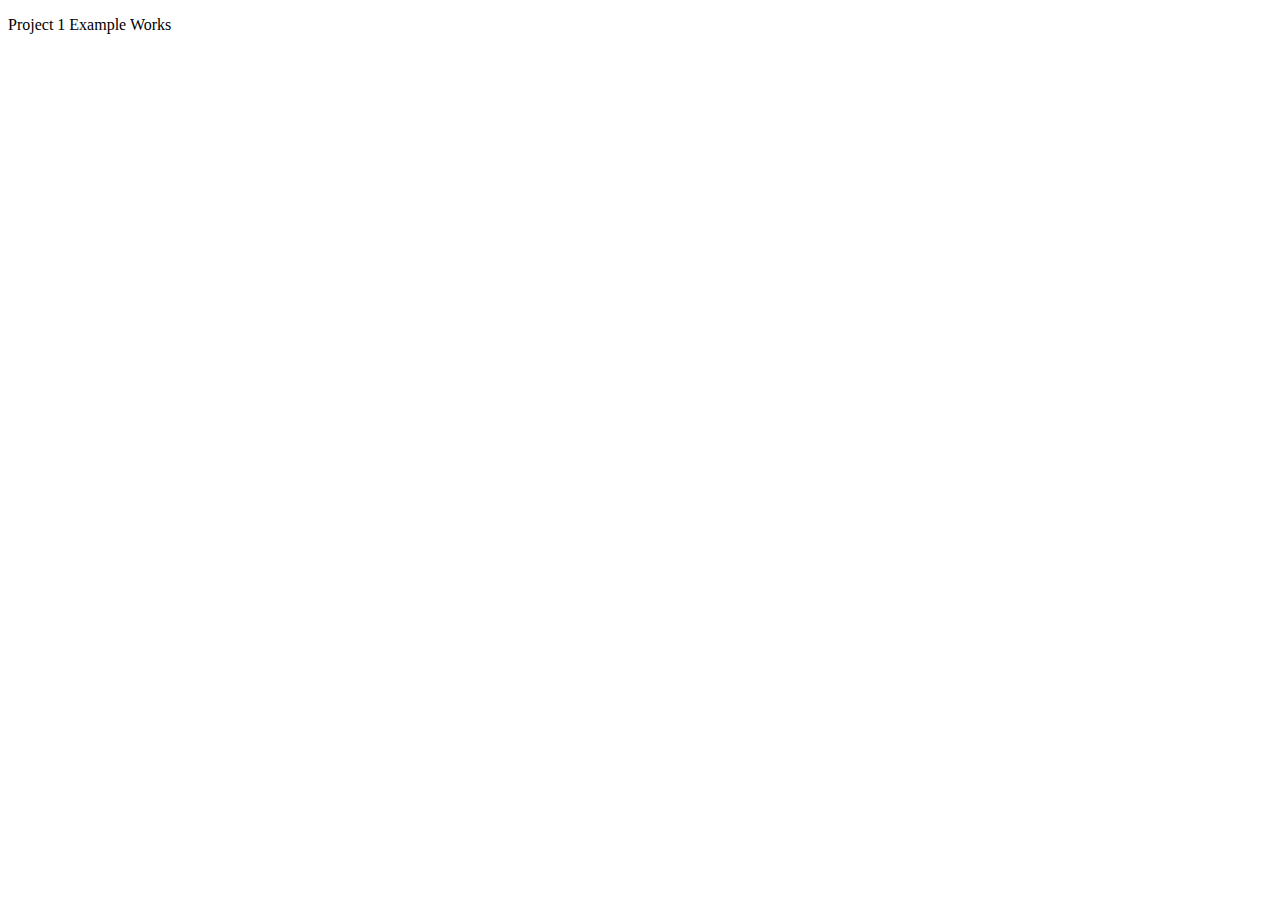
==== WebContent/index.html @ 3d4c040b "Initial Setup" ====
<!doctype html>
<html lang="en">

<head>
<!-- Required meta tags -->
<meta charset="utf-8">
<meta name="viewport"
	content="width=device-width, initial-scale=1, shrink-to-fit=no">
<title>I Like To Movie Movie</title>
</head>

<body>
    <p>Project 1 Example Works</p>
</body>

</html>
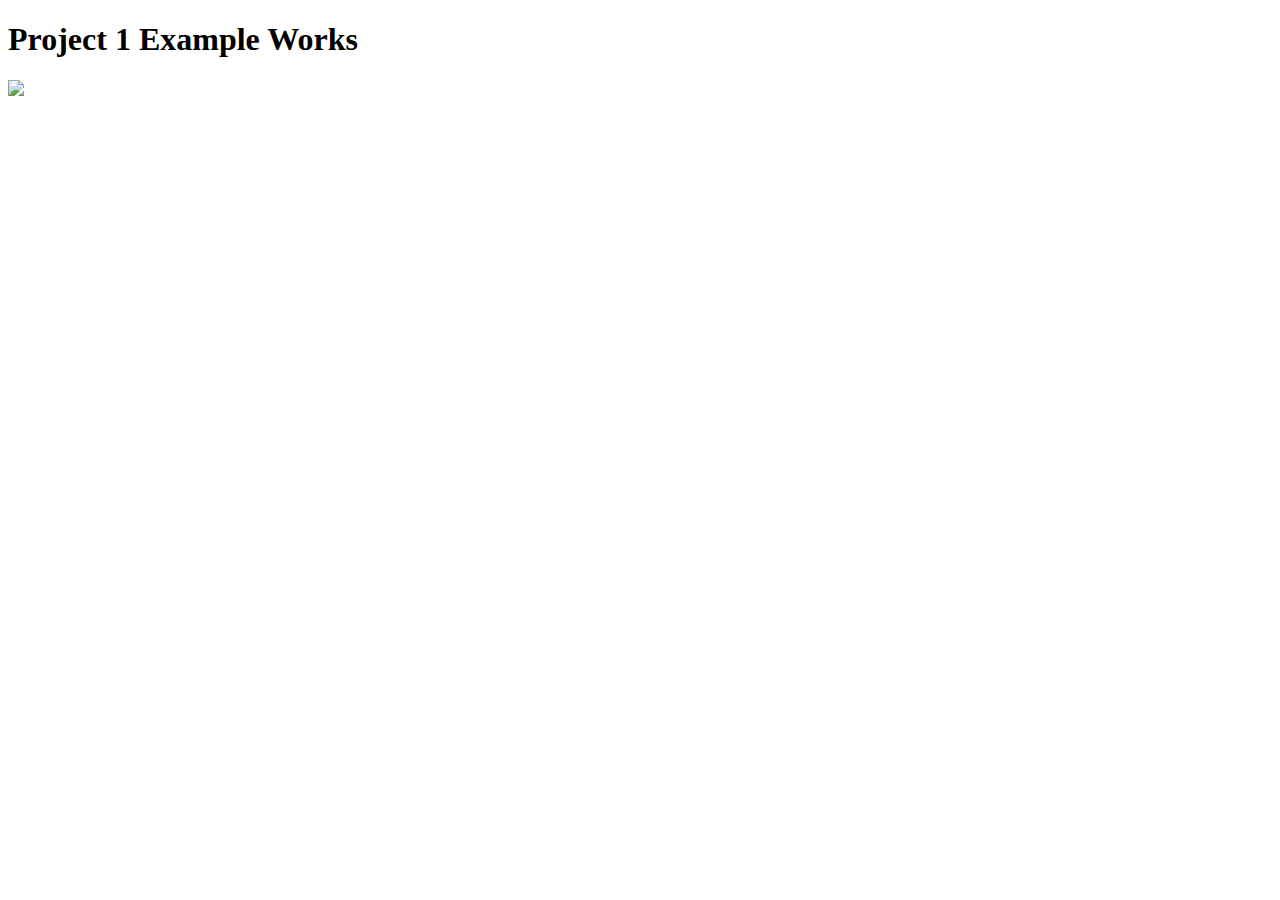
==== commit ba412537: "finished back end displays all movies, genres, and stars" ====
--- a/WebContent/index.html
+++ b/WebContent/index.html
@@ -10,7 +10,8 @@
 </head>
 
 <body>
-    <p>Project 1 Example Works</p>
+    <h1>Project 1 Example Works</h1>
+    <img src = "https://memegenerator.net/img/instances/72168197/good-job-false-great-job-get-back-to-work.jpg"></img>
 </body>
 
 </html>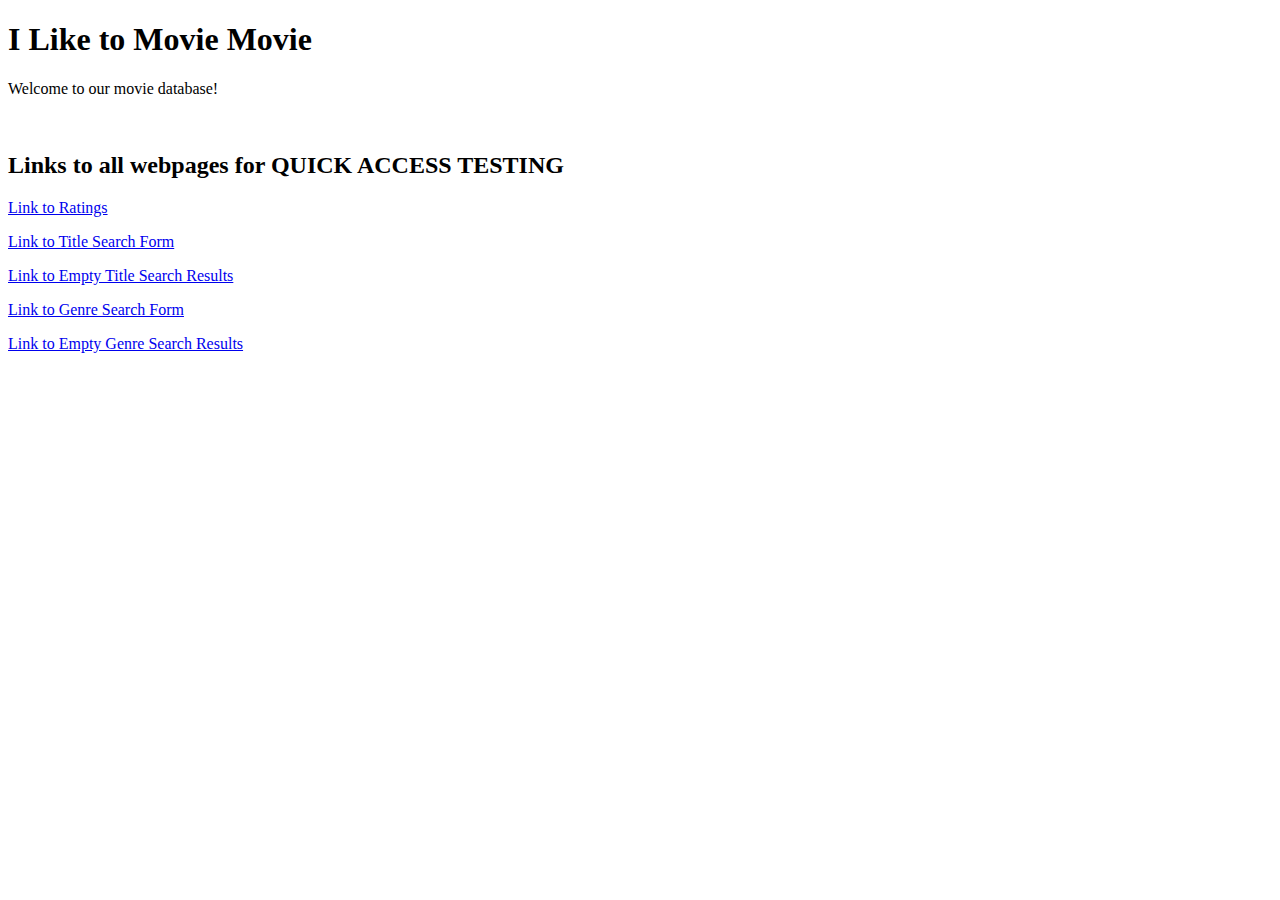
==== commit cc5f6c84: "Created html and java servlets for the search by title and genre pages" ====
--- a/WebContent/index.html
+++ b/WebContent/index.html
@@ -4,14 +4,25 @@
 <head>
 <!-- Required meta tags -->
 <meta charset="utf-8">
-<meta name="viewport"
-	content="width=device-width, initial-scale=1, shrink-to-fit=no">
+<meta name="viewport" content="width=device-width, initial-scale=1">
 <title>I Like To Movie Movie</title>
 </head>
 
 <body>
-    <h1>Project 1 Example Works</h1>
-    <img src = "https://memegenerator.net/img/instances/72168197/good-job-false-great-job-get-back-to-work.jpg"></img>
+
+    <h1>I Like to Movie Movie</h1>
+    <p>Welcome to our movie database!</p><br>
+    
+    <h2>Links to all webpages for QUICK ACCESS TESTING</h2>
+    <p><a href = "http://localhost:8080/project1/ratings">Link to Ratings</a></p>
+    <p><a href = "http://localhost:8080/project1/titlesearchform.html">Link to Title Search Form</a></p>
+    <p><a href = "http://localhost:8080/project1/titleresult?title=">Link to Empty Title Search Results</a></p>
+    <p><a href = "http://localhost:8080/project1/genreform.html">Link to Genre Search Form</a></p>
+    <p><a href = "http://localhost:8080/project1/genreresults?genre=">Link to Empty Genre Search Results</a></p>
+
+   
+    
+    
 </body>
 
 </html>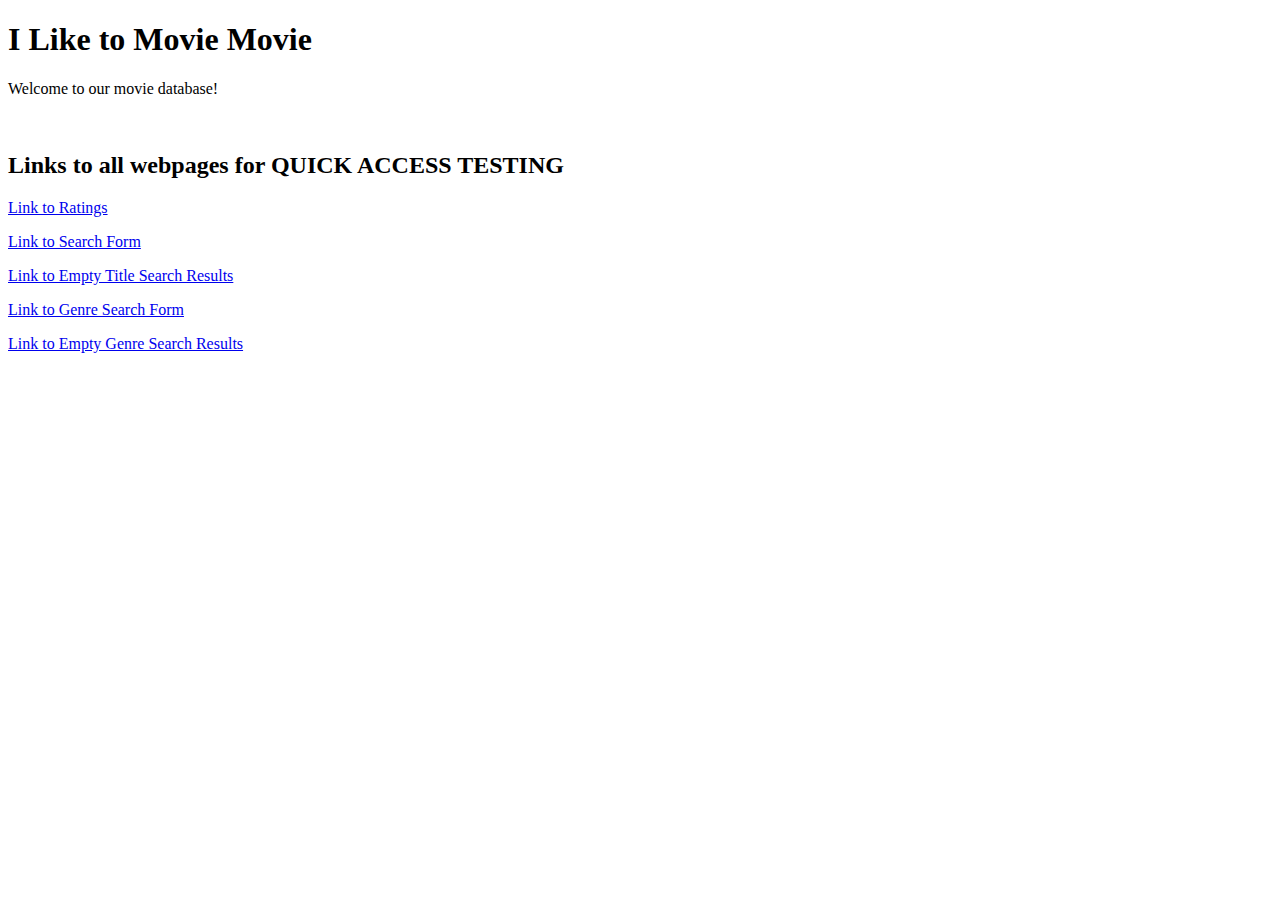
==== commit a7e81feb: "consolidated searches for director/star/year all into a single searchform.html and SearchResultsServ" ====
--- a/WebContent/index.html
+++ b/WebContent/index.html
@@ -14,11 +14,11 @@
     <p>Welcome to our movie database!</p><br>
     
     <h2>Links to all webpages for QUICK ACCESS TESTING</h2>
-    <p><a href = "http://localhost:8080/project1/ratings">Link to Ratings</a></p>
-    <p><a href = "http://localhost:8080/project1/titlesearchform.html">Link to Title Search Form</a></p>
-    <p><a href = "http://localhost:8080/project1/titleresult?title=">Link to Empty Title Search Results</a></p>
-    <p><a href = "http://localhost:8080/project1/genreform.html">Link to Genre Search Form</a></p>
-    <p><a href = "http://localhost:8080/project1/genreresults?genre=">Link to Empty Genre Search Results</a></p>
+    <p><a href = "http://localhost:8080/ILikeToMovieMovie/ratings">Link to Ratings</a></p>
+    <p><a href = "http://localhost:8080/ILikeToMovieMovie/searchform.html">Link to Search Form</a></p>
+    <p><a href = "http://localhost:8080/ILikeToMovieMovie/titleresult?title=">Link to Empty Title Search Results</a></p>
+    <p><a href = "http://localhost:8080/ILikeToMovieMovie/genreform.html">Link to Genre Search Form</a></p>
+    <p><a href = "http://localhost:8080/ILikeToMovieMovie/genreresults?genre=">Link to Empty Genre Search Results</a></p>
 
    
     
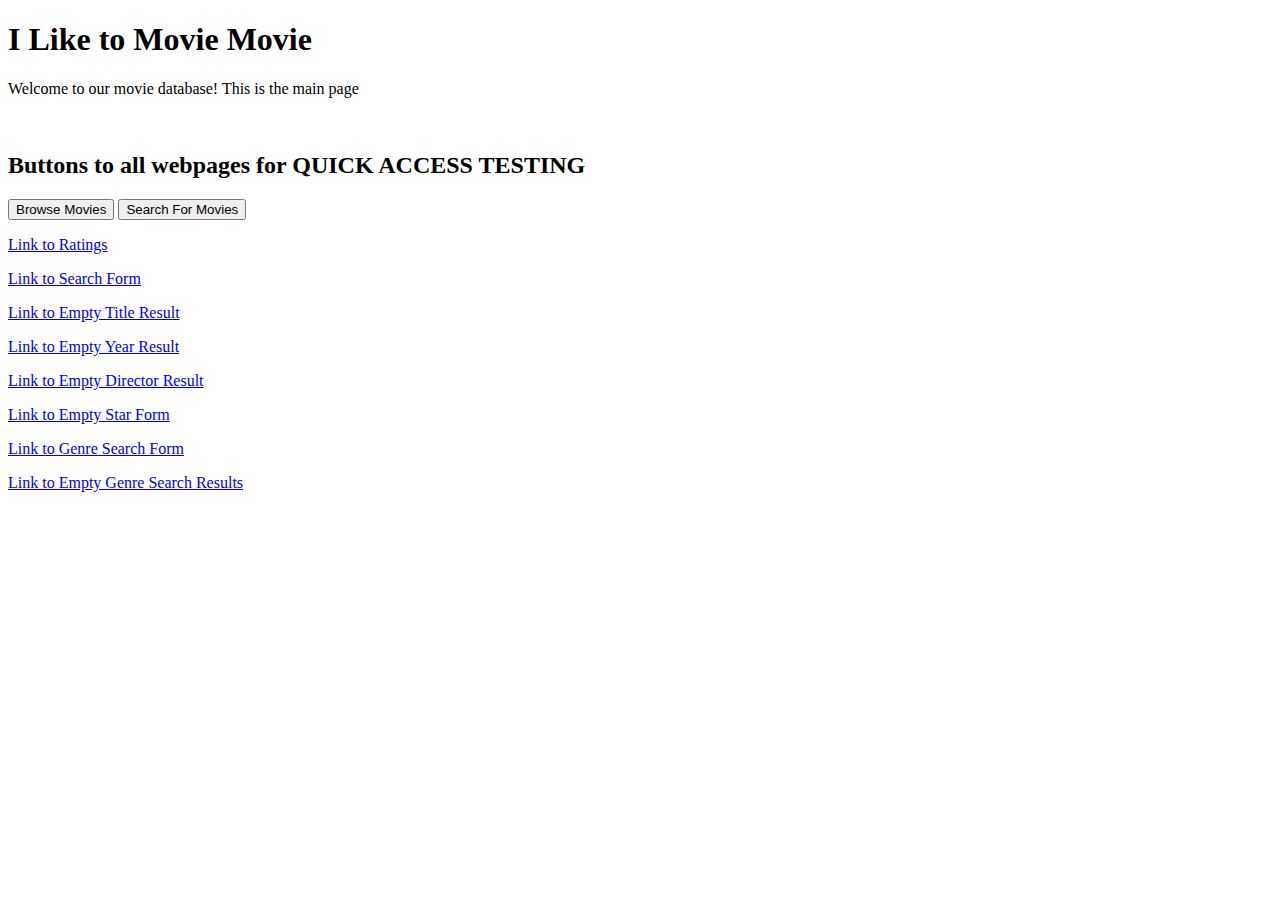
==== commit f142aa44: "Updated all searches and browse pages to list multiple genres and stars" ====
--- a/WebContent/index.html
+++ b/WebContent/index.html
@@ -11,12 +11,21 @@
 <body>
 
     <h1>I Like to Movie Movie</h1>
-    <p>Welcome to our movie database!</p><br>
+    <p>Welcome to our movie database! This is the main page</p><br>
     
-    <h2>Links to all webpages for QUICK ACCESS TESTING</h2>
+    <h2>Buttons to all webpages for QUICK ACCESS TESTING</h2>
+    
+    <button onclick="window.location.href='browse.html'">Browse Movies</button>
+    
+    <button onclick="window.location.href='searchform.html'">Search For Movies</button>
+	
+    
     <p><a href = "http://localhost:8080/ILikeToMovieMovie/ratings">Link to Ratings</a></p>
     <p><a href = "http://localhost:8080/ILikeToMovieMovie/searchform.html">Link to Search Form</a></p>
-    <p><a href = "http://localhost:8080/ILikeToMovieMovie/titleresult?title=">Link to Empty Title Search Results</a></p>
+    <p><a href = "http://localhost:8080/ILikeToMovieMovie/titleresult?title=">Link to Empty Title Result</a></p>
+    <p><a href = "http://localhost:8080/ILikeToMovieMovie/yearresult?year=">Link to Empty Year Result</a></p>
+    <p><a href = "http://localhost:8080/ILikeToMovieMovie/directorresult?director=">Link to Empty Director Result</a></p>
+    <p><a href = "http://localhost:8080/ILikeToMovieMovie/moviebystarresult?star=">Link to Empty Star Form</a></p>
     <p><a href = "http://localhost:8080/ILikeToMovieMovie/genreform.html">Link to Genre Search Form</a></p>
     <p><a href = "http://localhost:8080/ILikeToMovieMovie/genreresults?genre=">Link to Empty Genre Search Results</a></p>
 
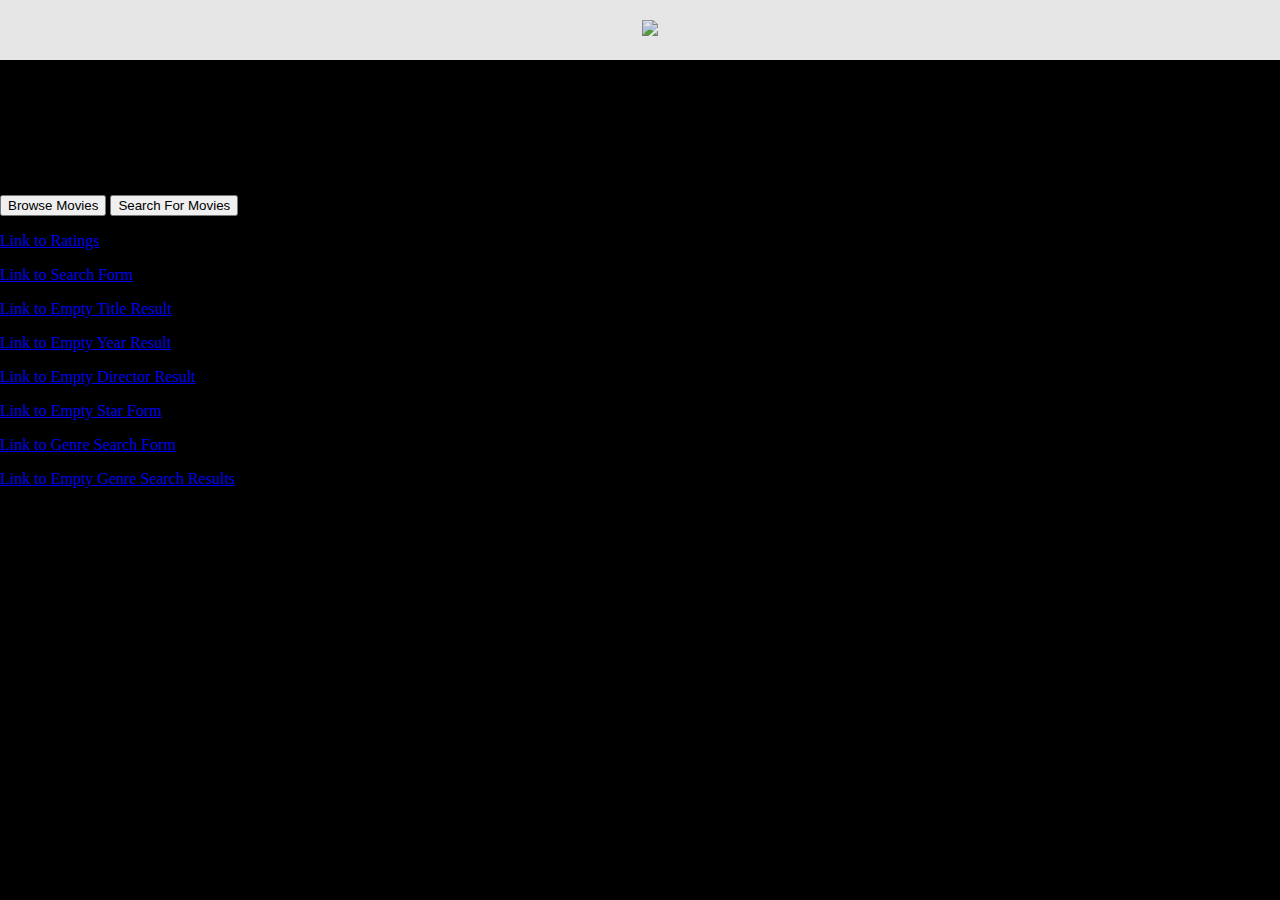
==== commit a3141a1d: "Put together login, with page, browse by letter not working yet." ====
--- a/WebContent/index.html
+++ b/WebContent/index.html
@@ -8,9 +8,12 @@
 <title>I Like To Movie Movie</title>
 </head>
 
+<link rel="stylesheet" href="style.css">
+
 <body>
-
-    <h1>I Like to Movie Movie</h1>
+	<div class="div1"><center><a href="./login.jsp"><img src ="http://i68.tinypic.com/33ju1p4.png"></a></center>
+	</div>
+    
     <p>Welcome to our movie database! This is the main page</p><br>
     
     <h2>Buttons to all webpages for QUICK ACCESS TESTING</h2>
--- a/WebContent/style.css
+++ b/WebContent/style.css
@@ -0,0 +1,90 @@
+body {
+    background-color: #000000;
+    background-image: url('https://images7.alphacoders.com/566/566562.jpg');
+    background-repeat: no-repeat;
+    background-attachment: fixed;
+    background-position:center center;
+    background-size:cover;
+    max-width:100%;
+    height:auto;
+    width:auto\9;
+    margin:0px;
+}
+
+
+h1 {
+	padding-top: 100px;
+	padding-bottom: 100px;
+	margin: 30px;
+    color: #FFFFFF;
+    text-transform: capitalize;
+    letter-spacing: 3px;
+    font-size: 70px;
+    font-weight: bold;
+   
+    }
+    
+h-login {
+	padding-top: 50px;
+	padding-bottom: 50px;
+	margin: 30px;
+    color: #FFFFFF;
+    text-transform: capitalize;
+    letter-spacing: 3px;
+    font-size: 50px;
+    font-weight: bold;
+   
+    }
+
+
+.signin{
+  	width: 400px;
+ 	border: 1px solid #000000;
+  	padding: 8px 12px;
+  	background-color: #FFFFFF;
+  	opacity: 0.9;
+	font-size: 12px;	
+	}
+
+.p {
+    color: #000000;
+    text-transform: capitalize;
+}
+
+div {
+    padding-top: 20px;
+    padding-right: 50px;
+    padding-bottom: 20px;
+    padding-left: 70px;
+    font-size: 14px;
+    
+}
+
+.div1{
+	background-color: #FFFFFF;
+    opacity: 0.9;
+}
+table, th {
+    border: 0px;
+    border-style:solid;
+    border-color: #CC6666;
+    border-spacing: 15px;
+    background-color: #FFFFFF;
+    opacity: 0.9;
+	font-size: 12px;
+	padding: 30px;
+	
+}
+
+.navbar-brand {
+	height: 40px;
+    padding-top:0;
+	
+}
+
+.navbar-header,
+.navbar-nav li a {
+    line-height: 40px;
+    height: 40px;
+    padding-top: 0;
+}